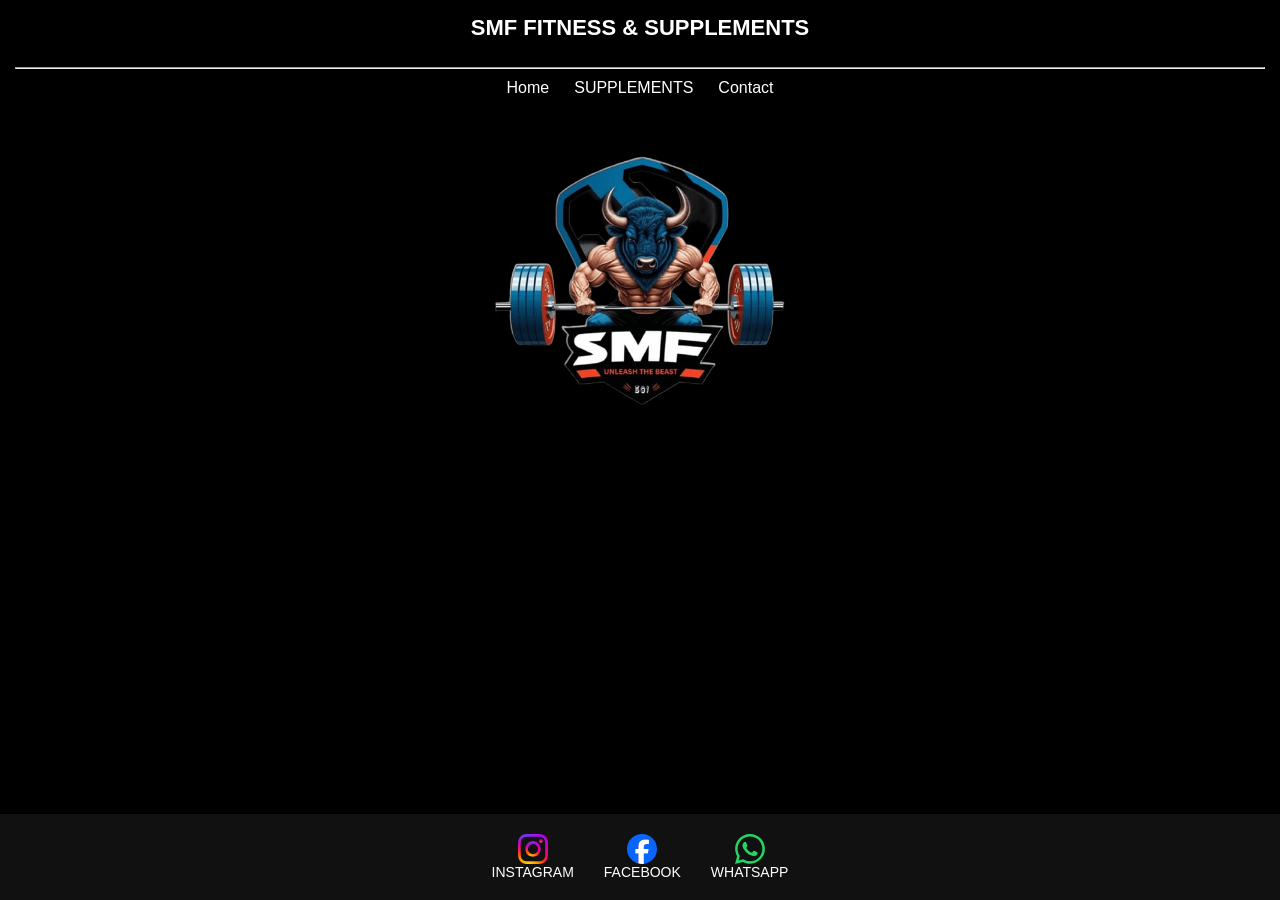
==== index.html @ 2962f3c7 "Add files via upload" ====
<!DOCTYPE html>
<html lang="en">

<head>
    <meta charset="UTF-8">

    <!-- ✅ CORRECT VIEWPORT -->
    <meta name="viewport" content="width=device-width, initial-scale=1.0">

    <title>SMF Fitness & Supplements</title>

    <link rel="icon" href="img/smf logo (1).jpeg">

    <style>
        /* ===== GLOBAL ===== */
        body {
            background-color: black;
            color: white;
            margin: 0;
            font-family: Arial, sans-serif;
            display: flex;
            flex-direction: column;
            min-height: 100vh;
        }

        /* ===== NAVBAR ===== */
        nav {
            position: relative;
            padding: 15px;
            background: black;
            text-align: center;
        }

        nav h1 {
            margin: 0;
            font-size: 22px;
        }

        /* ===== MENU ICON ===== */
        .menu-icon {
            position: absolute;
            right: 15px;
            top: 15px;
            font-size: 28px;
            cursor: pointer;
            display: none;
        }

        /* ===== MENU ===== */
        .menu {
            display: flex;
            justify-content: center;
            gap: 25px;
            margin-top: 10px;
        }

        .menu a {
            color: white;
            text-decoration: none;
            font-size: 16px;
        }

        /* ===== LOGO ===== */
        .logo {
            text-align: center;
            margin-top: 30px;
        }

        .logo img {
            width: 300px;
            /* ✅ BIG LOGO */
            max-width: 90%;
            /* prevents overflow */
        }

        /* ===== SOCIAL LINKS ===== */
        .link {
            margin-top: auto;
            display: flex;
            justify-content: center;
            gap: 30px;
            padding: 20px;
            background: #111;
        }

        .link a {
            text-align: center;
            color: white;
            text-decoration: none;
            font-size: 14px;
        }

        .link img {
            display: block;
            margin: auto;
            height: 30px;
        }

        /* ===== HAMBURGER ===== */
        #menu-toggle {
            display: none;
        }

        /* ===== MOBILE ===== */
        @media (max-width: 768px) {

            nav h1 {
                font-size: 16px;
            }

            .menu-icon {
                display: block;
            }

            .menu {
                display: none;
                flex-direction: column;
                background: #111;
                position: absolute;
                top: 60px;
                right: 10px;
                width: 200px;
                border-radius: 10px;
            }

            #menu-toggle:checked+.menu {
                display: flex;
            }

            .menu a {
                padding: 15px;
                border-bottom: 1px solid #333;
            }

            /* Logo smaller on tablet */
            .logo img {
                width: 220px;
            }

            .link {
                gap: 15px;
            }

            .link img {
                height: 25px;
            }
        }

        /* ===== SMALL MOBILE ===== */
        @media (max-width: 480px) {

            nav h1 {
                font-size: 14px;
            }

            /* Logo smaller on mobile */
            .logo img {
                width: 180px;
            }

            .link {
                flex-direction: column;
                align-items: center;
            }
        }
    </style>
</head>

<body>

    <!-- ===== NAVBAR ===== -->
    <nav>
        <h1>SMF FITNESS & SUPPLEMENTS</h1>
        <label for="menu-toggle" class="menu-icon">☰</label>

        <br>
        <hr>
        <input type="checkbox" id="menu-toggle">

        <div class="menu">
            <a href="index.html">Home</a>
            <a href="products.html">SUPPLEMENTS</a>
            <a href="contact.html">Contact</a>
        </div>
    </nav>

    <!-- ===== LOGO ===== -->
    <div class="logo">
        <img src="img/smf logo (1).jpeg" alt="Logo">
    </div>

    <!-- ===== SOCIAL LINKS ===== -->
    <div class="link">

        <a href="https://www.instagram.com/smf_501?igsh=MTAxa21xNTlyYWZqbQ==">
            <img src="img/Social=Instagram,Style=Original (1).svg">
            INSTAGRAM
        </a>

        <a href="#">
            <img src="img/Social=Facebook,Style=Original (1).svg">
            FACEBOOK
        </a>

        <a href="#">
            <img src="img/Social=WhatsApp,Style=Original (1).svg">
            WHATSAPP
        </a>

    </div>

</body>

</html>
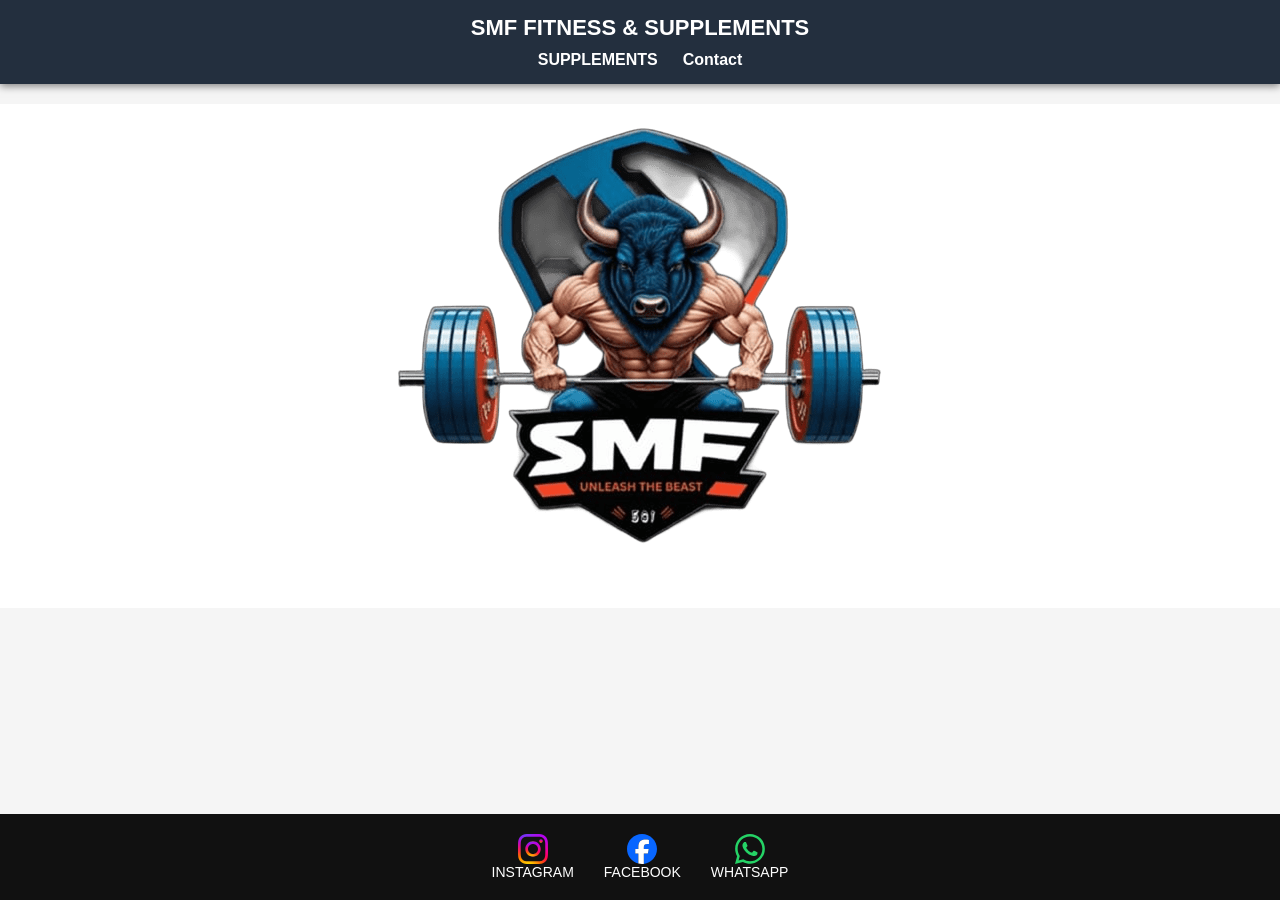
==== commit b8a0eddd: "Add files via upload" ====
--- a/index.html
+++ b/index.html
@@ -3,19 +3,15 @@
 
 <head>
     <meta charset="UTF-8">
-
-    <!-- ✅ CORRECT VIEWPORT -->
     <meta name="viewport" content="width=device-width, initial-scale=1.0">
-
     <title>SMF Fitness & Supplements</title>
-
     <link rel="icon" href="img/smf logo (1).jpeg">
 
     <style>
         /* ===== GLOBAL ===== */
         body {
-            background-color: black;
-            color: white;
+            background-color: #f5f5f5;
+            color: #111;
             margin: 0;
             font-family: Arial, sans-serif;
             display: flex;
@@ -27,13 +23,20 @@
         nav {
             position: relative;
             padding: 15px;
-            background: black;
-            text-align: center;
+            background: #232f3e;
+            color: white;
+            text-align: center;
+            box-shadow: 0 2px 8px rgba(0, 0, 0, 0.5);
         }
 
         nav h1 {
             margin: 0;
             font-size: 22px;
+        }
+
+        /* ===== HIDDEN CHECKBOX FOR HAMBURGER ===== */
+        #menu-toggle {
+            display: none;
         }
 
         /* ===== MENU ICON ===== */
@@ -58,19 +61,86 @@
             color: white;
             text-decoration: none;
             font-size: 16px;
+            font-weight: bold;
         }
 
         /* ===== LOGO ===== */
         .logo {
             text-align: center;
-            margin-top: 30px;
+            margin: 20px 0;
+            background-color: white;
         }
 
         .logo img {
             width: 300px;
-            /* ✅ BIG LOGO */
             max-width: 90%;
-            /* prevents overflow */
+            border-radius: 10px;
+            background-color: white;
+        }
+
+        /* ===== PRODUCT GRID ===== */
+        .products {
+            display: grid;
+            grid-template-columns: repeat(4, 1fr);
+            gap: 20px;
+            max-width: 1200px;
+            margin: 20px auto;
+            padding: 0 20px;
+        }
+
+        .product-card {
+            background: white;
+            border-radius: 10px;
+            overflow: hidden;
+            text-align: center;
+            box-shadow: 0 2px 6px rgba(0, 0, 0, 0.2);
+            transition: transform 0.2s, box-shadow 0.2s;
+            cursor: pointer;
+        }
+
+        .product-card:hover {
+            transform: translateY(-5px);
+            box-shadow: 0 6px 15px rgba(0, 0, 0, 0.3);
+        }
+
+        .product-card img {
+            width: 100%;
+            height: 180px;
+            object-fit: cover;
+        }
+
+        .product-card h3 {
+            margin: 10px 0 5px;
+            font-size: 18px;
+            color: #111;
+        }
+
+        .product-card p {
+            margin: 5px 0;
+            font-size: 14px;
+            color: #555;
+        }
+
+        .product-card .price {
+            color: #B12704;
+            font-weight: bold;
+            font-size: 16px;
+            margin-bottom: 10px;
+        }
+
+        .product-card button {
+            background: #ff9900;
+            border: none;
+            padding: 8px 12px;
+            margin-bottom: 12px;
+            border-radius: 5px;
+            font-weight: bold;
+            cursor: pointer;
+            transition: background 0.2s;
+        }
+
+        .product-card button:hover {
+            background: #e68a00;
         }
 
         /* ===== SOCIAL LINKS ===== */
@@ -96,16 +166,24 @@
             height: 30px;
         }
 
-        /* ===== HAMBURGER ===== */
-        #menu-toggle {
-            display: none;
-        }
-
-        /* ===== MOBILE ===== */
-        @media (max-width: 768px) {
+        /* ===== RESPONSIVE ===== */
+        @media(max-width:1024px) {
+            .products {
+                grid-template-columns: repeat(3, 1fr);
+            }
+        }
+
+        @media(max-width:768px) {
+            .products {
+                grid-template-columns: repeat(2, 1fr);
+            }
+
+            .logo img {
+                width: 220px;
+            }
 
             nav h1 {
-                font-size: 16px;
+                font-size: 18px;
             }
 
             .menu-icon {
@@ -123,37 +201,21 @@
                 border-radius: 10px;
             }
 
-            #menu-toggle:checked+.menu {
+            #menu-toggle:checked+.menu-icon+.menu {
                 display: flex;
             }
 
             .menu a {
-                padding: 15px;
+                padding: 12px;
                 border-bottom: 1px solid #333;
             }
-
-            /* Logo smaller on tablet */
-            .logo img {
-                width: 220px;
-            }
-
-            .link {
-                gap: 15px;
-            }
-
-            .link img {
-                height: 25px;
-            }
-        }
-
-        /* ===== SMALL MOBILE ===== */
-        @media (max-width: 480px) {
-
-            nav h1 {
-                font-size: 14px;
-            }
-
-            /* Logo smaller on mobile */
+        }
+
+        @media(max-width:480px) {
+            .products {
+                grid-template-columns: 1fr;
+            }
+
             .logo img {
                 width: 180px;
             }
@@ -161,6 +223,7 @@
             .link {
                 flex-direction: column;
                 align-items: center;
+                gap: 15px;
             }
         }
     </style>
@@ -171,14 +234,9 @@
     <!-- ===== NAVBAR ===== -->
     <nav>
         <h1>SMF FITNESS & SUPPLEMENTS</h1>
+        <input type="checkbox" id="menu-toggle">
         <label for="menu-toggle" class="menu-icon">☰</label>
-
-        <br>
-        <hr>
-        <input type="checkbox" id="menu-toggle">
-
         <div class="menu">
-            <a href="index.html">Home</a>
             <a href="products.html">SUPPLEMENTS</a>
             <a href="contact.html">Contact</a>
         </div>
@@ -186,27 +244,23 @@
 
     <!-- ===== LOGO ===== -->
     <div class="logo">
-        <img src="img/smf logo (1).jpeg" alt="Logo">
+        <img src="img/smf logo (1).png" alt="SMF Logo" style="width: 500px;">
     </div>
 
     <!-- ===== SOCIAL LINKS ===== -->
     <div class="link">
-
         <a href="https://www.instagram.com/smf_501?igsh=MTAxa21xNTlyYWZqbQ==">
-            <img src="img/Social=Instagram,Style=Original (1).svg">
+            <img src="img/Social=Instagram,Style=Original (1).svg" alt="Instagram">
             INSTAGRAM
         </a>
-
         <a href="#">
-            <img src="img/Social=Facebook,Style=Original (1).svg">
+            <img src="img/Social=Facebook,Style=Original (1).svg" alt="Facebook">
             FACEBOOK
         </a>
-
         <a href="#">
-            <img src="img/Social=WhatsApp,Style=Original (1).svg">
+            <img src="img/Social=WhatsApp,Style=Original (1).svg" alt="WhatsApp">
             WHATSAPP
         </a>
-
     </div>
 
 </body>
